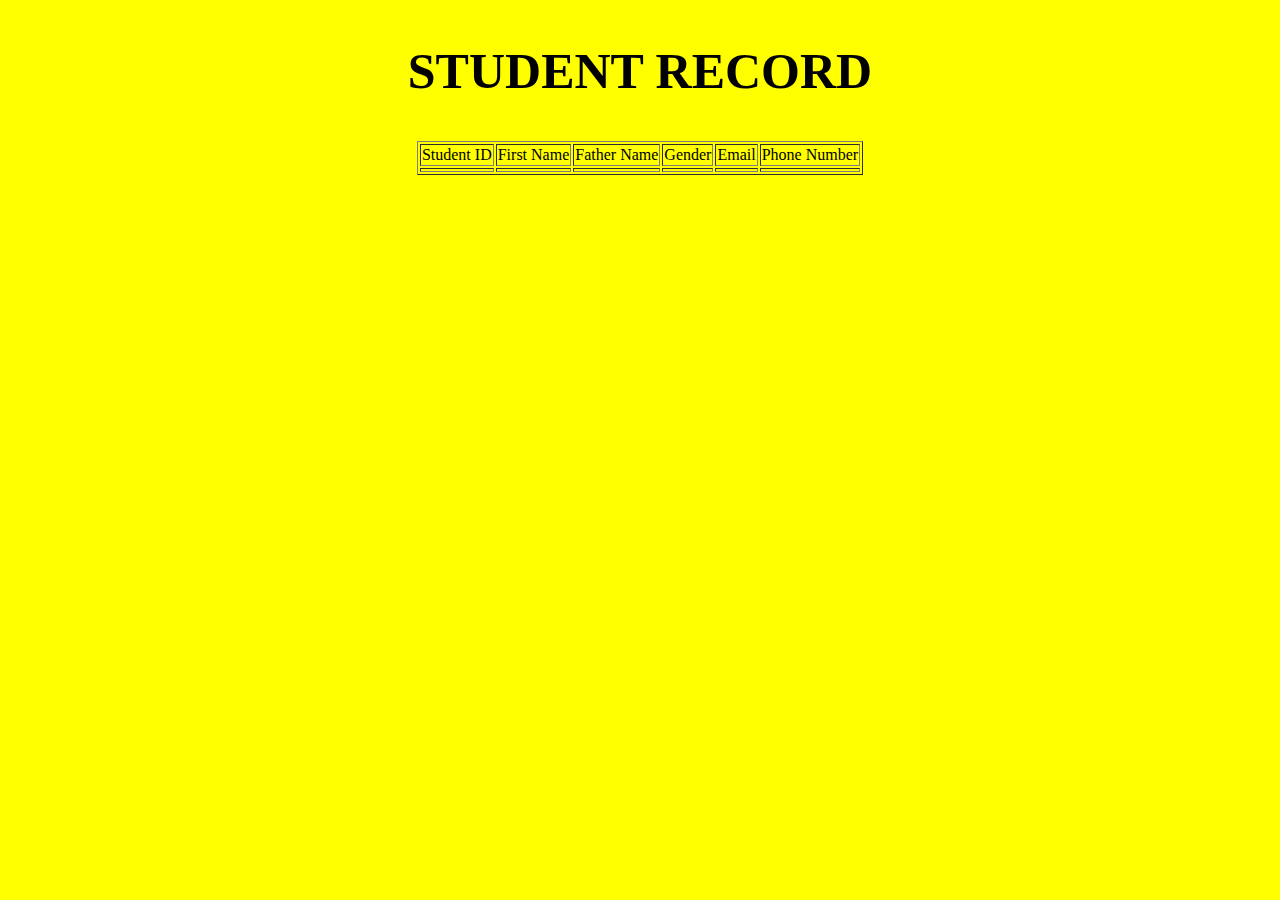
==== data.html @ 2cbd4959 "first commit" ====
<!DOCTYPE html>
<html lang="en">
<head>
    <meta charset="UTF-8">
    <meta http-equiv="X-UA-Compatible" content="IE=edge">
    <meta name="viewport" content="width=device-width, initial-scale=1.0">
    <link rel="stylesheet" href="./data.css">
    <title>Document</title>
</head>
<body>
    <div class="head">
        <h2>STUDENT RECORD</h2>
        <center>
            <table style="text-align: center;" border="1">
                <tr>
                    <td>Student ID</td>
                    <td>First Name</td>
                    <td>Father Name</td>
                    <td>Gender</td>
                    <td>Email</td>
                    <td>Phone Number</td>
                </tr>
                <tr>
                    <td id="stdID"></td>
                    <td id="firstName"></td>
                    <td id="fatherName"></td>
                    <td id="gender"></td>
                    <td id="email"></td>
                    <td id="phoneNumber"></td>
                </tr>
            </table>
        </center>
    </div>
</body>
<script src="data.js"></script>
</html>
---- data.css ----
*{
    background-color: yellow;
}
.head h2{
    font-size: 50px;
    text-align: center;

}
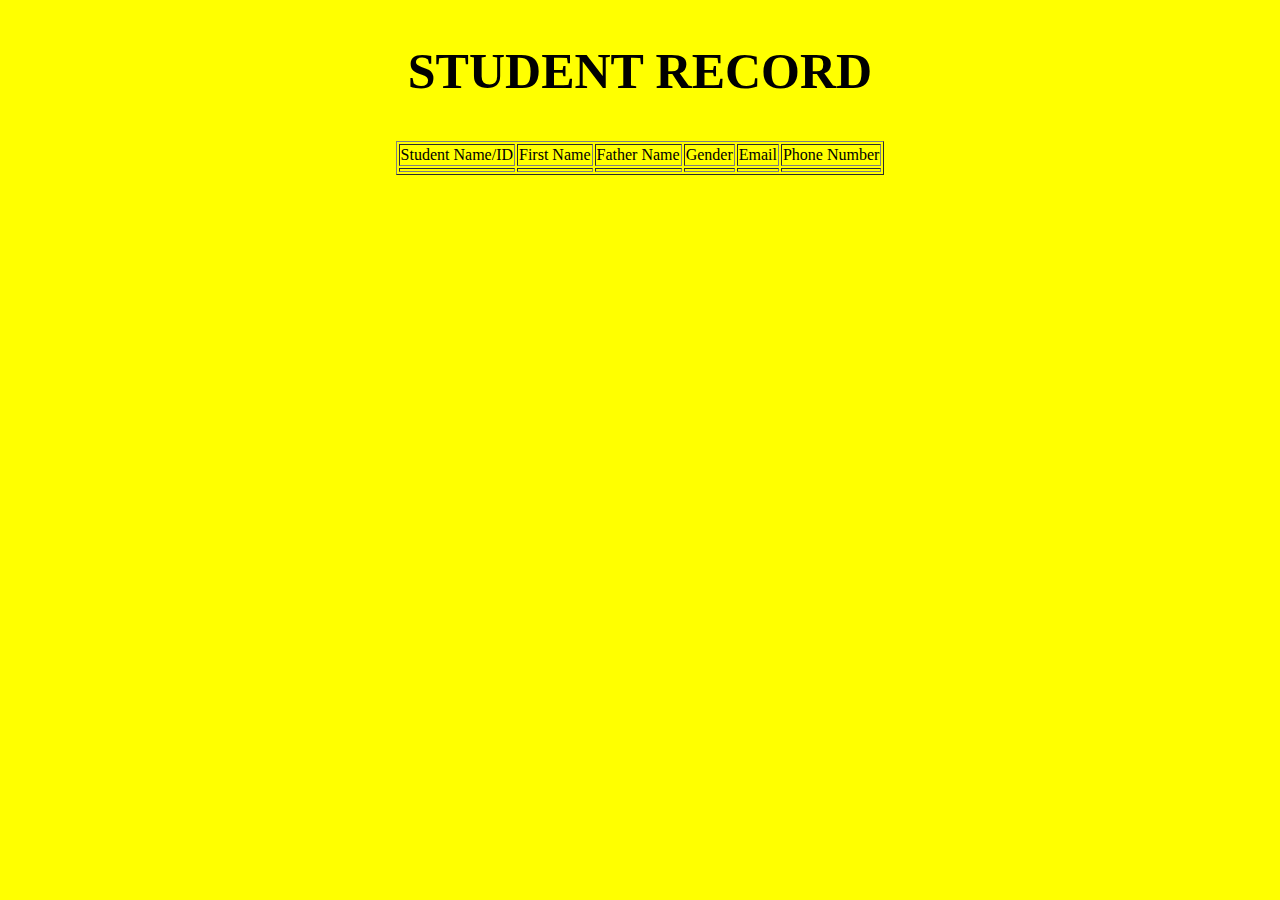
==== commit 4381435a: "Second commit" ====
--- a/data.html
+++ b/data.html
@@ -13,7 +13,7 @@
         <center>
             <table style="text-align: center;" border="1">
                 <tr>
-                    <td>Student ID</td>
+                    <td>Student Name/ID</td>
                     <td>First Name</td>
                     <td>Father Name</td>
                     <td>Gender</td>
